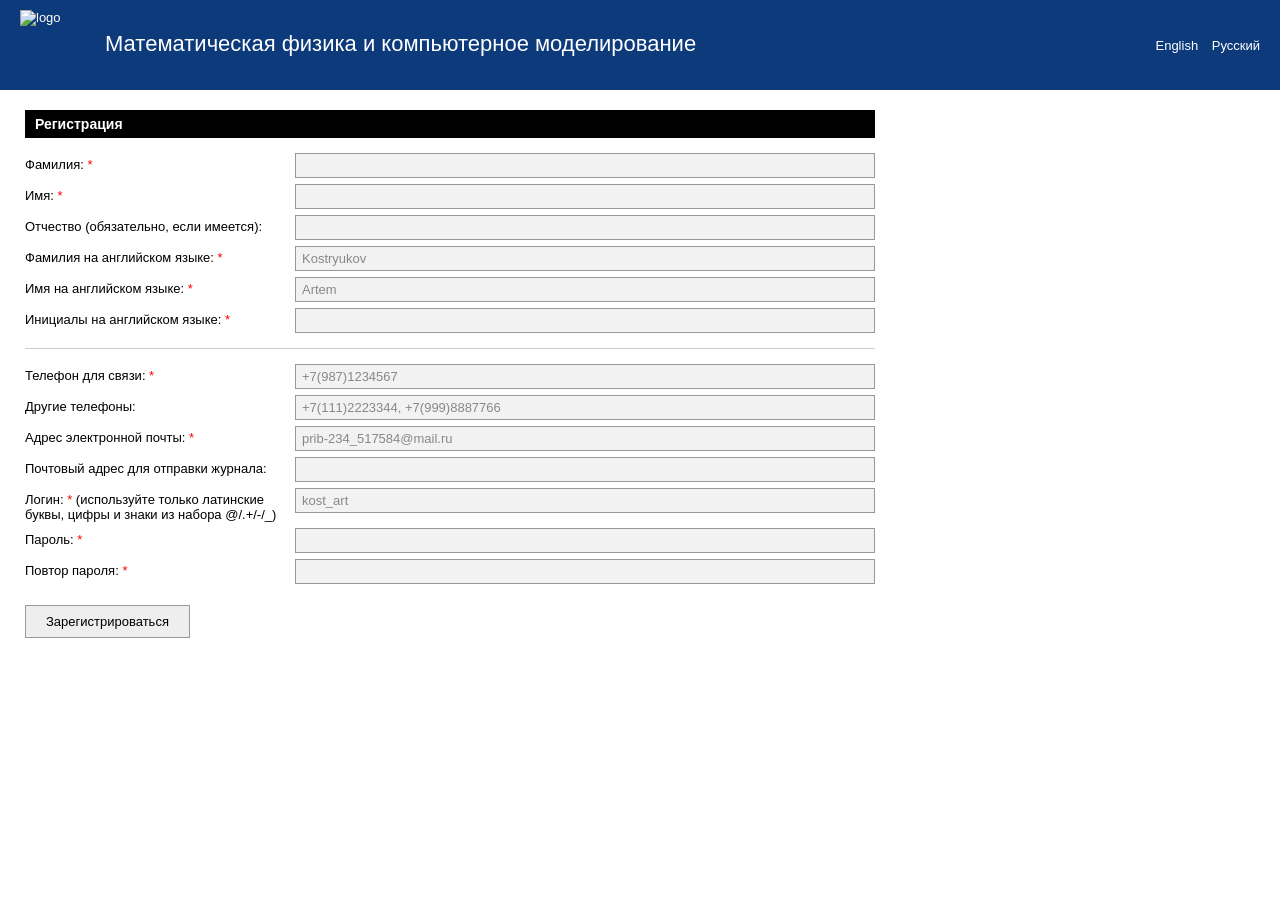
==== register.html @ a9f56c0e "Add files via upload" ====
<!DOCTYPE html>
<html lang="ru">
<head>
<meta charset="UTF-8">
<title>Математическая физика и компьютерное моделирование — Регистрация</title>
<style>
  * { box-sizing: border-box; }
  body {
    margin: 0;
    font-family: Arial, Helvetica, sans-serif;
    background: #fff;
    color: #000000;
    font-size: 13px;
  }

  /* Header */
  .header {
    background: #0d3a7a;
    color: #fff;
    display: flex;
    align-items: center;
    padding: 10px 20px;
    justify-content: space-between;
  }
  .header-left {
    display: flex;
    align-items: center;
    gap: 15px;
  }
  .header-left img {
    width: 70px;
    height: 70px;
    object-fit: cover;
    display: block;
  }
  .header-title h1 {
    font-size: 22px;
    margin: 0;
    font-weight: normal;
  }
  .header-title h2 {
    font-size: 18px;
    margin: 2px 0 0 0;
    font-weight: normal;
  }
  .header-lang a {
    color: #fff;
    text-decoration: none;
    margin-left: 10px;
    font-size: 13px;
  }
  .header-lang a:hover { text-decoration: underline; }

  /* Body */
  .content {
    padding: 20px 25px;
    max-width: 900px;
  }
  h3.section-title {
    background: #000;
    color: #fff;
    padding: 6px 10px;
    margin: 0 0 15px 0;
    font-weight: bold;
    font-size: 14px;
  }

  .form-row {
    display: grid;
    grid-template-columns: 260px 1fr;
    align-items: start;
    margin-bottom: 6px;
    gap: 10px;
  }
  .form-row label {
    padding-top: 4px;
  }
  .required { color: red; }

  .hint {
    grid-column: 1 / -1;
    font-style: italic;
    font-size: 12px;
    margin: 4px 0 8px 0;
  }

  input[type="text"],
  input[type="email"],
  input[type="password"],
  input[type="tel"],
  select {
    width: 100%;
    padding: 4px 6px;
    background: #f2f2f2;
    border: 1px solid #999;
    font-size: 13px;
    color: #444;
  }

  input::placeholder { color: #888; }

  .add-btn {
    grid-column: 2;
    background: #ddd;
    border: 1px solid #999;
    padding: 4px 10px;
    font-size: 12px;
    cursor: pointer;
    width: fit-content;
    margin-bottom: 10px;
  }

  .checkbox-row {
    display: grid;
    grid-template-columns: 260px 20px 1fr;
    align-items: center;
    gap: 10px;
    margin-bottom: 4px;
  }
  .checkbox-note {
    grid-column: 3;
    font-style: italic;
    font-size: 12px;
    margin: 0 0 10px 0;
    grid-row: auto;
  }
  .checkbox-note a { color: #0645ad; }

  .file-row input[type="file"] {
    font-size: 12px;
  }
  .clear-link {
    grid-column: 2;
    font-size: 12px;
    color: #0645ad;
    text-decoration: underline;
    cursor: pointer;
  }

  .submit-btn {
    background: #eee;
    border: 1px solid #999;
    padding: 8px 20px;
    font-size: 13px;
    cursor: pointer;
    margin-top: 15px;
  }
  .submit-btn:hover { background: #ddd; }

  hr {
    border: none;
    border-top: 1px solid #ccc;
    margin: 15px 0;
  }
</style>
</head>
<body>

  <div class="header">
    <div class="header-left">
      <img src="img/logo.png" alt="logo" class="esub-header__logo">
      <div class="header-title">
        <h1>Математическая физика и компьютерное моделирование</h1>
        <h2></h2>
      </div>
    </div>
    <div class="header-lang">
      <a href="#">English</a> <a href="#">Русский</a>
    </div>
  </div>

  <div class="content">
    <h3 class="section-title">Регистрация</h3>

    <form>
      <div class="form-row">
        <label>Фамилия: <span class="required">*</span></label>
        <input type="text">
      </div>

      <div class="form-row">
        <label>Имя: <span class="required">*</span></label>
        <input type="text">
      </div>

      <div class="form-row">
        <label>Отчество (обязательно, если имеется):</label>
        <input type="text">
      </div>

      <div class="form-row">
        <label>Фамилия на английском языке: <span class="required">*</span></label>
        <input type="text" placeholder="Kostryukov">
      </div>

      <div class="form-row">
        <label>Имя на английском языке: <span class="required">*</span></label>
        <input type="text" placeholder="Artem">
      </div>

      <div class="form-row">
        <label>Инициалы на английском языке: <span class="required">*</span></label>
        <input type="text">
      </div>
<!--
      <div class="hint">Начните вводить название организации и выберите пункт из выпадающего списка. Если Вашей организации нет в списке, нажмите кнопку "Добавить новую организацию" и заполните необходимые поля.</div>

      <div class="form-row">
        <label>Аффилиация (оф. название без сокращений): <span class="required">*</span></label>
        <input type="text" placeholder="Волгоградский государственный университет">
      </div>
      <div class="add-btn">Добавить новую организацию</div>

      <div class="form-row">
        <label>Аффилиация на англ. (оф. название без сокращений): <span class="required">*</span></label>
        <input type="text" placeholder="Volgograd State University">
      </div>

      <div class="form-row">
        <label>Рабочий почтовый адрес с индексом:</label>
        <input type="text" placeholder="400062,  Россия, г. Волгоград, Университетский проспект, д.100.">
      </div>

      <div class="form-row">
        <label>Рабочий почтовый адрес с индексом на англ.:</label>
        <input type="text" placeholder="University avenue 100, Volgograd, 400062, Russia.">
      </div>

      <div class="form-row">
        <label>Подразделение организации 2 ур.:</label>
        <input type="text" placeholder="институт прикладной математики и механики / факультет инноватики">
      </div>

      <div class="form-row">
        <label>Подразделение организации 2 ур. на англ.:</label>
        <input type="text" placeholder="institute of applied mathematics and mechanics / faculty of innovation">
      </div>

      <div class="form-row">
        <label>Подразделение организации 3 ур.:</label>
        <input type="text" placeholder="кафедра гидроаэродинамики">
      </div>

      <div class="form-row">
        <label>Подразделение организации 3 ур. на англ.:</label>
        <input type="text" placeholder="department of hydroaerodynamics">
      </div>

      <div class="form-row">
        <label>Должность на рус.: <span class="required">*</span></label>
        <input type="text">
      </div>

      <div class="form-row">
        <label>Должность на англ.:</label>
        <input type="text">
      </div>
      <div class="add-btn">Добавить второе аффилиование</div>
      -->

      <hr>

<!--
      <div class="form-row">
        <label>Ученая степень:</label>
        <select>
          <option>---------</option>
        </select>
      </div>

      <div class="form-row">
        <label>Ученое звание:</label>
        <select>
          <option>---------</option>
        </select>
      </div>

      <div class="form-row">
        <label>SPIN-код, присвоенный Вам в РИНЦ:</label>
        <input type="text" placeholder="1234-5678">
      </div>

      <div class="form-row">
        <label>Scopus ID:</label>
        <input type="text">
      </div>

      <div class="form-row">
        <label>Идентификатор ORCID:</label>
        <input type="text" placeholder="0000-0002-1825-0097">
      </div>
  -->
      <div class="form-row">
        <label>Телефон для связи: <span class="required">*</span></label>
        <input type="tel" placeholder="+7(987)1234567">
      </div>

      <div class="form-row">
        <label>Другие телефоны:</label>
        <input type="text" placeholder="+7(111)2223344, +7(999)8887766">
      </div>

      <div class="form-row">
        <label>Адрес электронной почты: <span class="required">*</span></label>
        <input type="email" placeholder="prib-234_517584@mail.ru">
      </div>


      <div class="form-row">
        <label>Почтовый адрес для отправки журнала:</label>
        <input type="text">
      </div>

      <div class="form-row">
        <label>Логин: <span class="required">*</span> (используйте только латинские буквы, цифры и знаки из набора @/.+/-/_)</label>
        <input type="text" placeholder="kost_art">
      </div>

      <div class="form-row">
        <label>Пароль: <span class="required">*</span></label>
        <input type="password">
      </div>

      <div class="form-row">
        <label>Повтор пароля: <span class="required">*</span></label>
        <input type="password">
      </div>

      <!--
      <div class="form-row file-row">
        <label>Фото: (в формате jpg, png, gif, размером не более 3Мб)</label>
        <input type="file">
      </div>
      <div class="clear-link">Очистить</div>

      <div class="checkbox-row">
        <label>Согласие на обработку персональных данных: <span class="required">*</span></label>
        <input type="checkbox">
        <span></span>
      </div>
      <div class="checkbox-note">Устанавливая галочку внутри данного чекбокса, Вы даете <a href="#">согласие на обработку своих персональных данных</a></div>

      <div class="checkbox-row">
        <label>Я ознакомился с политикой конфиденциальности: <span class="required">*</span></label>
        <input type="checkbox">
        <span></span>
      </div>
      <div class="checkbox-note">Устанавливая галочку внутри данного чекбокса, Вы подтверждаете, что ознакомились с <a href="#">Политикой конфиденциальности</a></div>
-->
      <button type="submit" class="submit-btn">Зарегистрироваться</button>
    </form>
  </div>

</body>
</html>
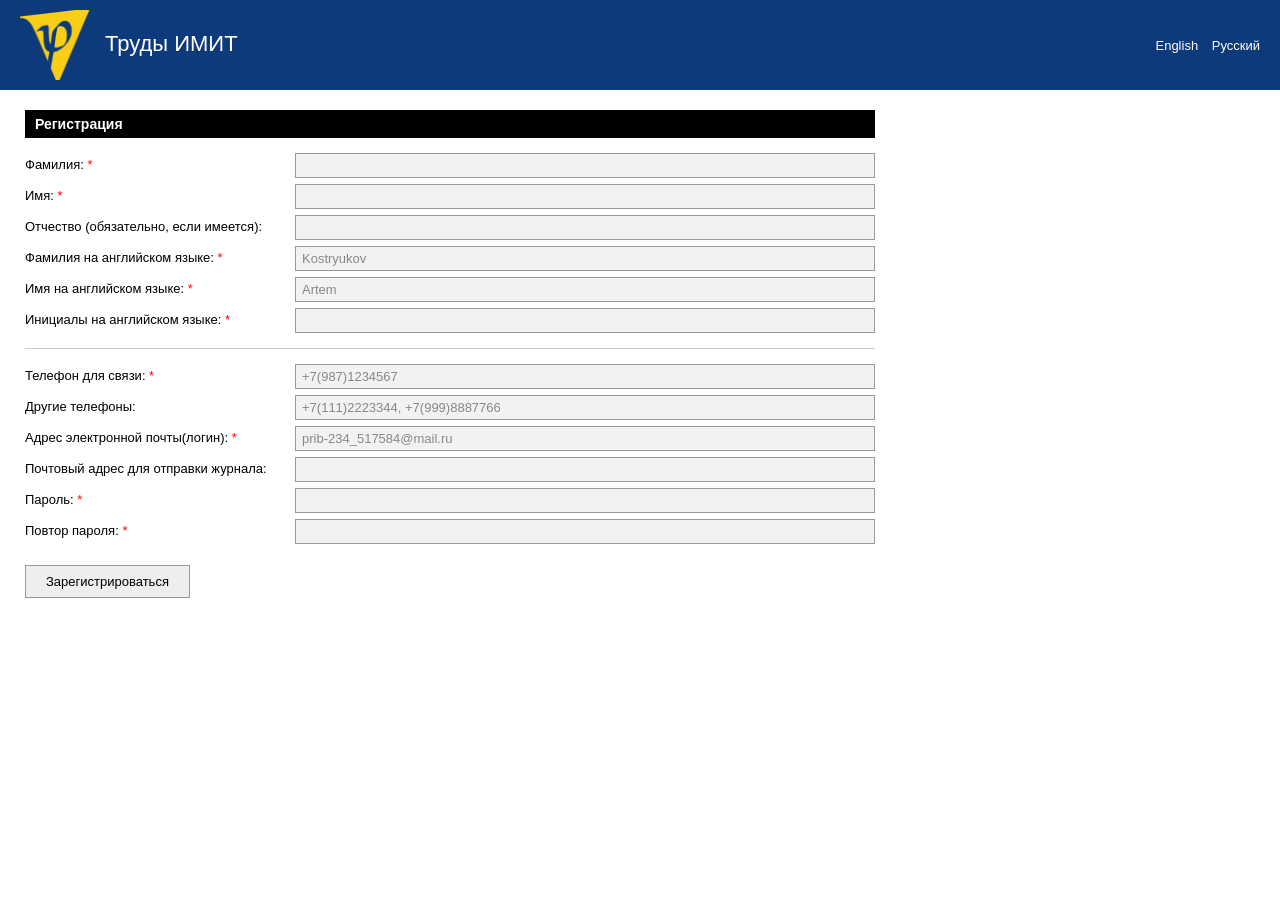
==== commit efee9a1f: "Add files via upload" ====
--- a/register.html
+++ b/register.html
@@ -2,7 +2,7 @@
 <html lang="ru">
 <head>
 <meta charset="UTF-8">
-<title>Математическая физика и компьютерное моделирование — Регистрация</title>
+<title>Труды ИМИТ — Регистрация</title>
 <style>
   * { box-sizing: border-box; }
   body {
@@ -160,7 +160,7 @@
     <div class="header-left">
       <img src="img/logo.png" alt="logo" class="esub-header__logo">
       <div class="header-title">
-        <h1>Математическая физика и компьютерное моделирование</h1>
+        <h1>Труды ИМИТ</h1>
         <h2></h2>
       </div>
     </div>
@@ -301,7 +301,7 @@
       </div>
 
       <div class="form-row">
-        <label>Адрес электронной почты: <span class="required">*</span></label>
+        <label>Адрес электронной почты(логин): <span class="required">*</span></label>
         <input type="email" placeholder="prib-234_517584@mail.ru">
       </div>
 
@@ -311,10 +311,6 @@
         <input type="text">
       </div>
 
-      <div class="form-row">
-        <label>Логин: <span class="required">*</span> (используйте только латинские буквы, цифры и знаки из набора @/.+/-/_)</label>
-        <input type="text" placeholder="kost_art">
-      </div>
 
       <div class="form-row">
         <label>Пароль: <span class="required">*</span></label>
